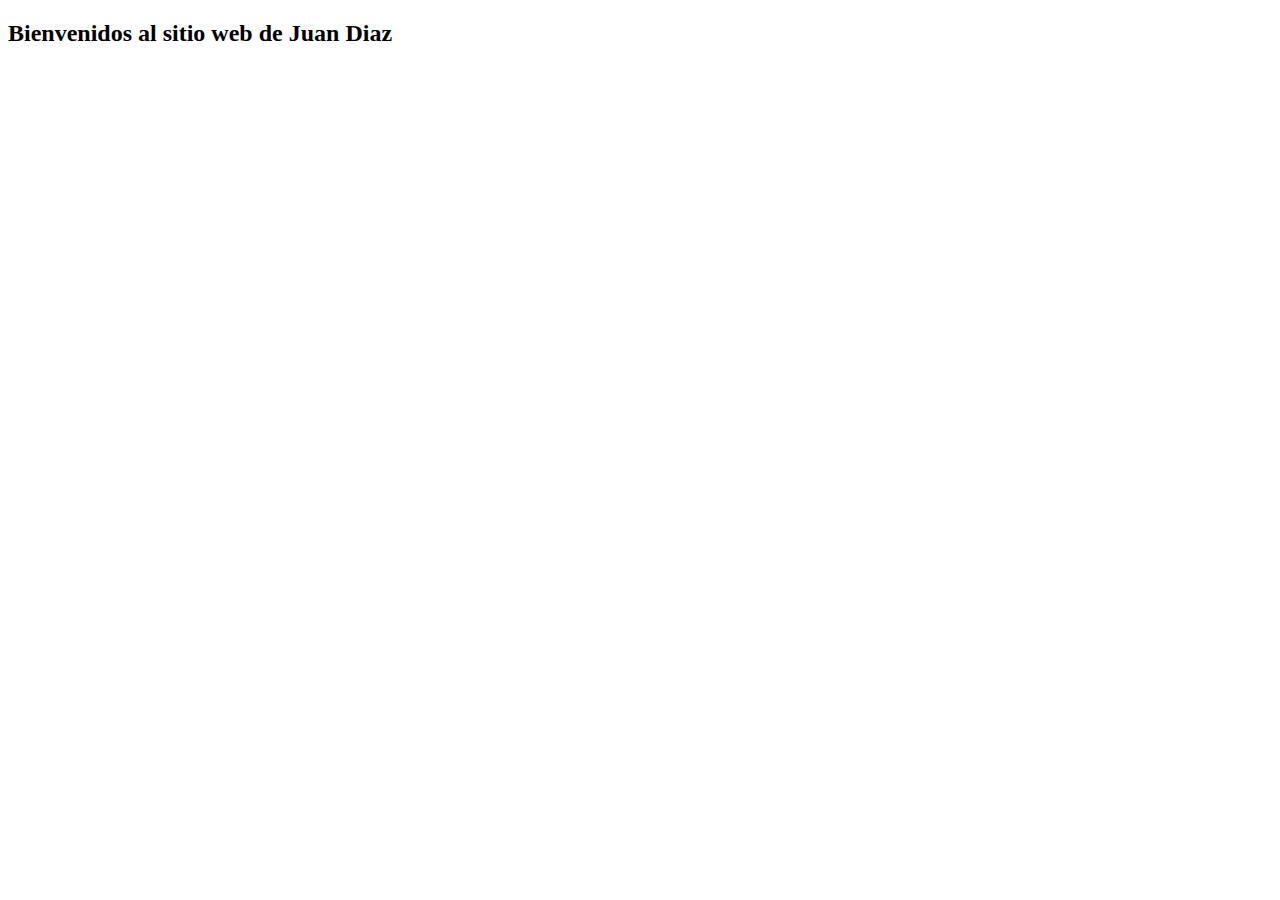
==== index.html @ 491c7631 "nuestro primer commit" ====
<!DOCTYPE html>
<html lang="en">
<head>
    <meta charset="UTF-8">
    <meta name="viewport" content="width=device-width, initial-scale=1.0">
    <title>El Blog de Juan</title>
</head>
<body>
    <h2>Bienvenidos al sitio web de Juan Diaz</h2>
</body>
</html>
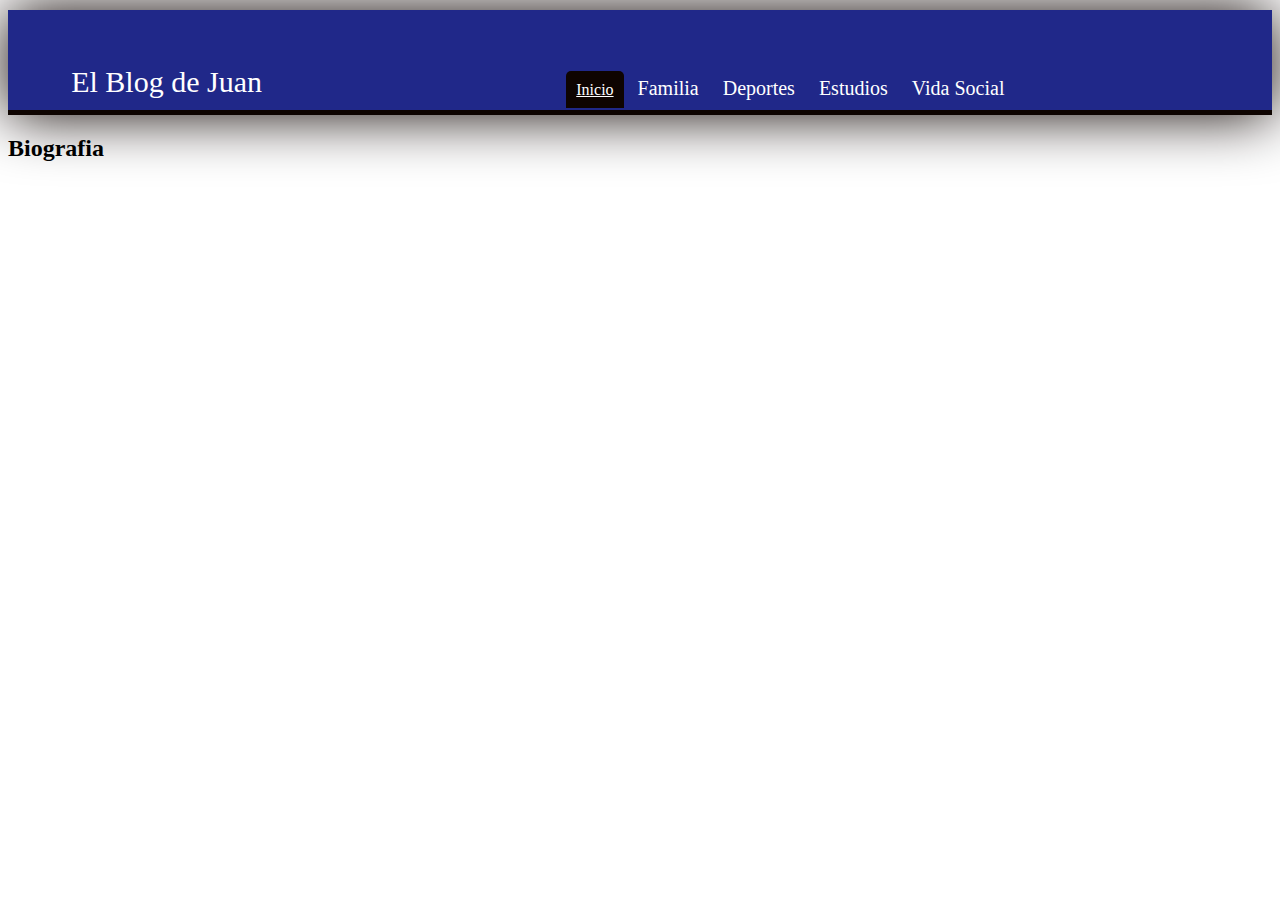
==== commit b1f91c54: "primera actualizacion" ====
--- a/index.html
+++ b/index.html
@@ -4,8 +4,99 @@
     <meta charset="UTF-8">
     <meta name="viewport" content="width=device-width, initial-scale=1.0">
     <title>El Blog de Juan</title>
+    <style>
+        
+        body { 
+            background-color: #fff;
+            font-family: fantasy ;
+        }
+        header { 
+            background-color: #202889;
+            width: 100%;
+            height: 100px;
+            box-shadow: 0px 0px 60px #0e0401;
+            border-bottom-style: solid;
+            border-block-end-color: #0e0401;
+            border-bottom-width: 5px;
+        }
+        #encabezado {
+            width: 90%;
+            height: 30px;
+            margin: auto;
+            border: 0px solid #0e0401;
+            margin-top: 10px;
+
+        }
+        #logo {
+            width: 30%;
+            height: auto; overflow: hidden;
+            float: left;
+            color: #fff;
+            font-size: 30px;
+            margin-top: 55px
+        }
+        #menu {
+            width: 60%;
+            height: 40px;
+            float: right;
+            border: 0px solid ;
+            margin-top: 41px;
+        }
+        #menu ul{}
+
+        #menu ul li{
+            list-style: none;
+            display: inline-block;
+            margin-top: 10px;
+        }
+        #menu ul li .enlace{
+            color: #fff;
+            text-decoration: none;
+            padding: 10px;
+            font-size: 20px;
+        }
+        #menu ul li .enlace:hover{
+            background: #0e0401;
+            color: #fff;
+            border-radius: 5px 5px 0px 0px;
+        }
+        #menu ul li .active-menu{
+            background: #0e0401;
+            color: #fff;
+            border-radius: 5px 5px 0px 0px;
+            padding: 10px;
+        }
+    </style>
 </head>
 <body>
-    <h2>Bienvenidos al sitio web de Juan Diaz</h2>
+    <header class="header">
+        <div id="encabezado">
+            <div id="logo">
+                El Blog de Juan
+            </div>
+            <div id="menu">
+                <ul>
+                    <li><a href=""class="active-menu">Inicio</a></li>
+                    <li><a href=""class="enlace">Familia</a></li>
+                    <li><a href=""class="enlace">Deportes</a></li>
+                    <li><a href=""class="enlace">Estudios</a></li>
+                    <li><a href=""class="enlace">Vida Social</a></li>
+                </ul>
+            </div>
+        </div>
+    </header>
+    <section id="principal">
+        <section id="publicaciones">
+            <article class="post">
+                <h2>Biografia</h2>
+                <img src="" class="img-post">
+                <p class="parrafo-post">
+                    
+
+                </p>
+            </article>
+        </section>
+    </section>
+
 </body>
 </html>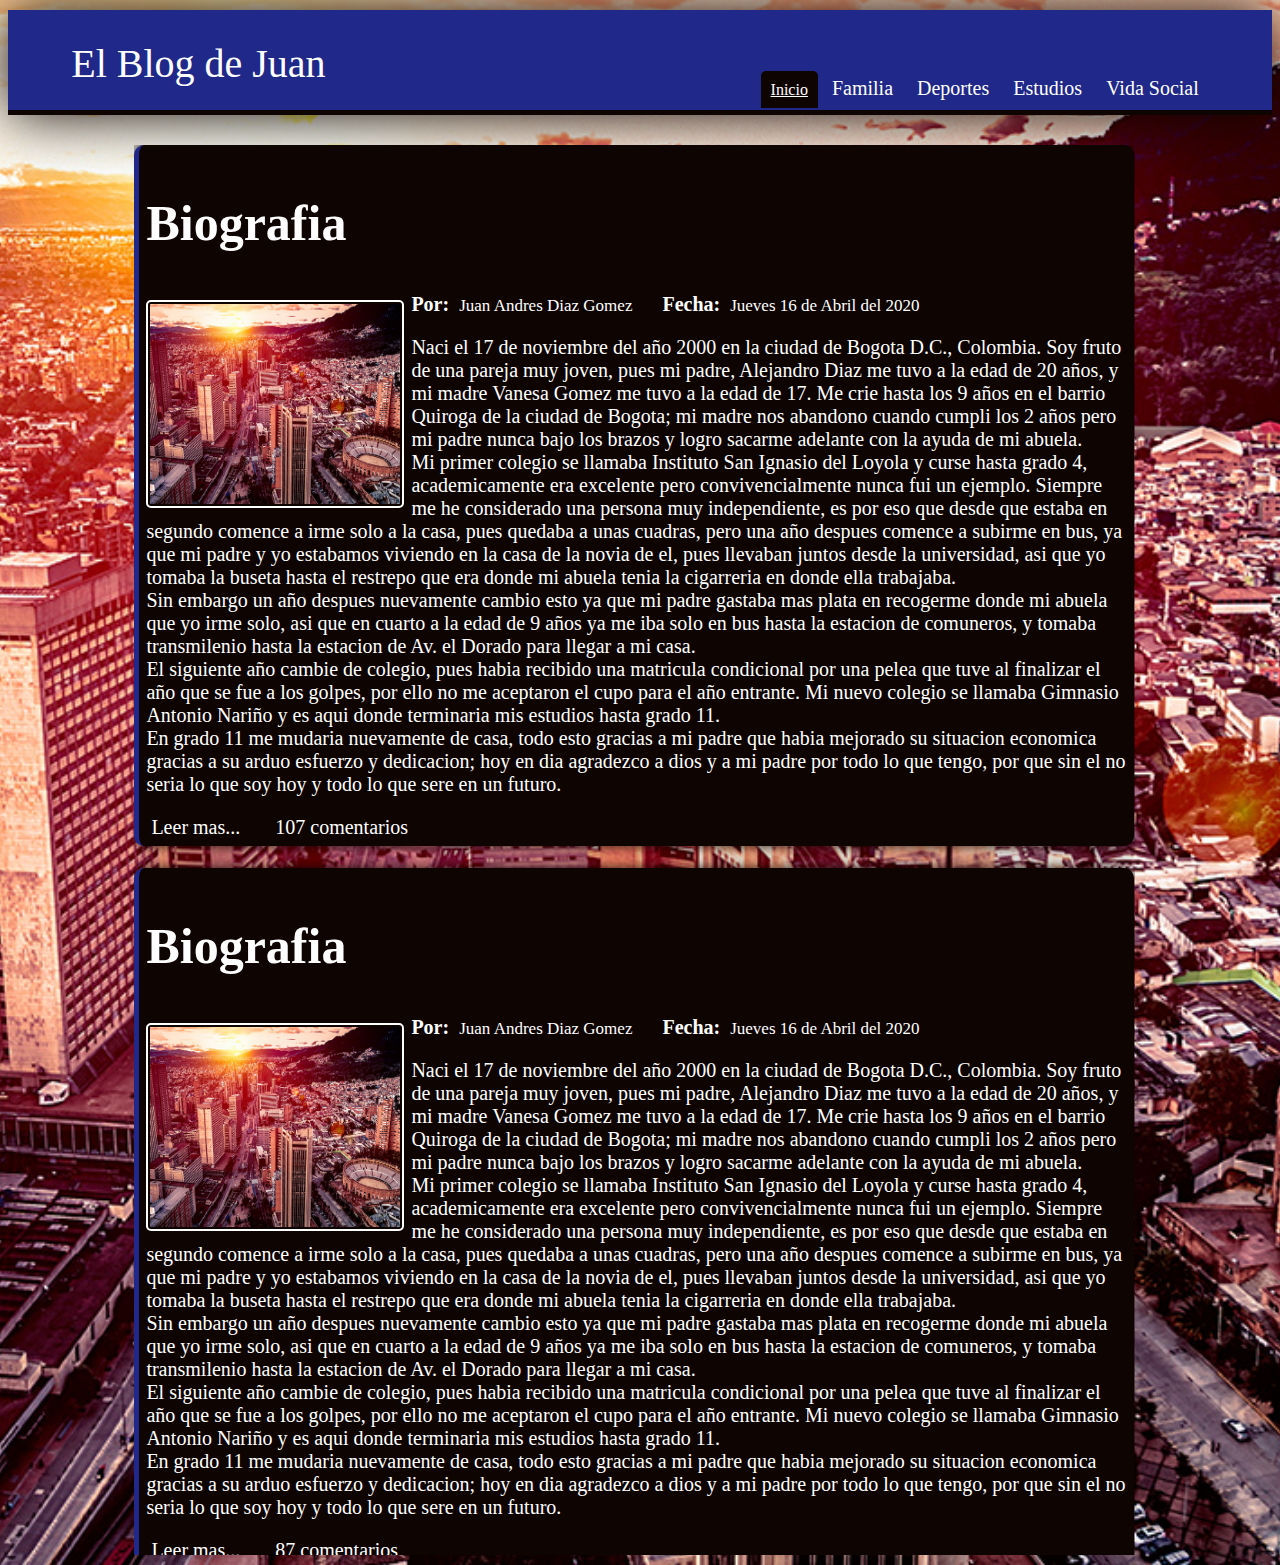
==== commit 2119d1d6: "segunda actualizacion" ====
--- a/index.html
+++ b/index.html
@@ -7,7 +7,10 @@
     <style>
         
         body { 
-            background-color: #fff;
+            background-image: url(img/BOGOTA.jpg);
+            background-repeat: no-repeat;
+            background-size: cover;
+            background-position: center;
             font-family: fantasy ;
         }
         header { 
@@ -32,18 +35,17 @@
             height: auto; overflow: hidden;
             float: left;
             color: #fff;
-            font-size: 30px;
-            margin-top: 55px
+            font-size: 40px;
+            margin-top: 30px;
         }
         #menu {
-            width: 60%;
-            height: 40px;
+            width: -60%;
+            height: 70px;
             float: right;
             border: 0px solid ;
             margin-top: 41px;
-        }
-        #menu ul{}
-
+            font-family: cursive;
+        }
         #menu ul li{
             list-style: none;
             display: inline-block;
@@ -66,6 +68,96 @@
             border-radius: 5px 5px 0px 0px;
             padding: 10px;
         }
+       
+
+        /*----------contenido principal----------*/
+        #principal{
+            width: 80%;
+            height: auto; overflow: hidden;
+            border: 0px solid;
+            margin: 10px auto;
+        }
+        #publicaciones{
+            width: 99%;
+            height: 1410px; overflow: hidden;
+            border: 0px solid;
+            margin-top: 20px ;
+            color: #fff;
+        }
+        .post{
+            font-family: serif;
+            font-size: 20px;
+            width: 98%;
+            height: auto; overflow: hidden;
+            padding: 7px ;
+            background: #0e0401;
+            border-left-style: solid;
+            border-left-width: 5px;
+            border-left-color: #202889;
+            border-radius: 10px;
+            box-shadow: 0px 0px 15px #0e0401;
+            margin-bottom: 22px;
+        }
+        .enlace-post{
+            text-decoration: none;
+        }
+        #publicaciones a .titulo-post{
+            color: #fff;
+            font-size: 50px;
+            font-family: cursive;
+        }
+        #publicaciones a .titulo-post:hover{
+            text-decoration: underline;
+        }
+        #publicaciones .img-post{
+            width: 250px;
+            height: 200px;
+            float: left;
+            margin: 7px 7px 7px 0px;
+            padding: 2px;
+            border: 2px solid #fff;
+            border-radius: 5px;
+        }
+        #publicaciones .datos-publicaciones{
+            font-family: serif;
+            font-size: 17px;
+            padding: 5px;
+            color: #fff;
+        }
+        #publicaciones .leer-mas{
+            background: #0e0401;
+            color: #fff;
+            border: 0px;
+            padding: 5px;
+            text-decoration: none;
+            margin-top: 20px;
+            border-radius: 5px;
+        }
+        #publicaciones .leer-mas:hover{
+            background: #fff;
+            color: #0e0401;
+            border: 0px;
+            padding: 5px;
+            text-decoration: none;
+            margin-top: 20px;
+            border-radius: 5px;
+        }
+        #publicaciones .num-comentarios{
+            background: #0e0401;
+            color: #fff;
+            border: 0px;
+            border-radius: 5px;
+            text-decoration: none;
+            padding: 5px;
+        }
+        #publicaciones .enlace-publicacion{
+            text-decoration: none;
+            color: #fff;
+        }
+        #publicaciones .enlace-publicacion:hover{
+            text-decoration:underline;
+        }
+
     </style>
 </head>
 <body>
@@ -88,13 +180,297 @@
     <section id="principal">
         <section id="publicaciones">
             <article class="post">
-                <h2>Biografia</h2>
-                <img src="" class="img-post">
-                <p class="parrafo-post">
-                    
-
-                </p>
-            </article>
+
+                <a href="" class="enlace-post">
+                    <h2 class="titulo-post">Biografia</h2>
+                </a>
+                <img src="img/BOGOTA.jpg" class="img-post">
+                <p>
+                    <strong>Por: </strong><span class="datos-publicaciones">Juan Andres Diaz Gomez</span>
+                    &nbsp; &nbsp;
+                    <strong>Fecha: </strong><span class="datos-publicaciones">Jueves 16 de Abril del 2020</span>
+                </p>
+                <p class="parrafo-post">
+                    Naci el 17 de noviembre del año 2000 en la ciudad de Bogota D.C., Colombia. Soy fruto de una 
+                    pareja muy joven, pues mi padre, Alejandro Diaz me tuvo a la edad de 20 años, y mi madre Vanesa 
+                    Gomez me tuvo a la edad de 17. Me crie hasta los 9 años en el barrio Quiroga de la ciudad de 
+                    Bogota; mi madre nos abandono cuando cumpli los 2 años pero mi padre nunca bajo los brazos y 
+                    logro sacarme adelante con la ayuda de mi abuela.
+
+            </br>
+                    Mi primer colegio se llamaba Instituto San Ignasio del Loyola y curse hasta grado 4, academicamente
+                    era excelente pero convivencialmente nunca fui un ejemplo. Siempre me he considerado una persona
+                    muy independiente, es por eso que desde que estaba en segundo comence a irme solo a la casa, pues
+                    quedaba a unas cuadras, pero una año despues comence a subirme en bus, ya que mi padre y yo 
+                    estabamos viviendo en la casa de la novia de el, pues llevaban juntos desde la universidad, asi
+                    que yo tomaba la buseta hasta el restrepo que era donde mi abuela tenia la cigarreria en donde 
+                    ella trabajaba.
+
+            </br>
+                    Sin embargo un año despues nuevamente cambio esto ya que mi padre gastaba mas plata en recogerme 
+                    donde mi abuela que yo irme solo, asi que en cuarto a la edad de 9 años ya me iba solo en bus 
+                    hasta la estacion de comuneros, y tomaba transmilenio hasta la estacion de Av. el Dorado para 
+                    llegar a mi casa.
+
+            </br>
+                    El siguiente año cambie de colegio, pues habia recibido una matricula condicional por una pelea 
+                    que tuve al finalizar el año que se fue a los golpes, por ello no me aceptaron el cupo para el 
+                    año entrante. Mi nuevo colegio se llamaba Gimnasio Antonio Nariño y es aqui donde terminaria mis estudios hasta 
+                    grado 11. 
+
+            </br>
+                    En grado 11 me mudaria nuevamente de casa, todo esto gracias a mi padre que habia mejorado su 
+                    situacion economica gracias a su arduo esfuerzo y dedicacion; hoy en dia agradezco a dios y a mi 
+                    padre por todo lo que tengo, por que sin el no seria lo que soy hoy y todo lo que sere en un futuro.
+
+                </p>
+                <a href="" class="leer-mas">Leer mas...</a> &nbsp; &nbsp;
+                <span class="num-comentarios">107 comentarios</span>
+            </article>
+            <article class="post">
+
+                <a href="" class="enlace-post">
+                    <h2 class="titulo-post">Biografia</h2>
+                </a>
+                <img src="img/BOGOTA.jpg" class="img-post">
+                <p>
+                    <strong>Por: </strong><span class="datos-publicaciones">Juan Andres Diaz Gomez</span>
+                    &nbsp; &nbsp;
+                    <strong>Fecha: </strong><span class="datos-publicaciones">Jueves 16 de Abril del 2020</span>
+                </p>
+                <p class="parrafo-post">
+                    Naci el 17 de noviembre del año 2000 en la ciudad de Bogota D.C., Colombia. Soy fruto de una 
+                    pareja muy joven, pues mi padre, Alejandro Diaz me tuvo a la edad de 20 años, y mi madre Vanesa 
+                    Gomez me tuvo a la edad de 17. Me crie hasta los 9 años en el barrio Quiroga de la ciudad de 
+                    Bogota; mi madre nos abandono cuando cumpli los 2 años pero mi padre nunca bajo los brazos y 
+                    logro sacarme adelante con la ayuda de mi abuela.
+
+            </br>
+                    Mi primer colegio se llamaba Instituto San Ignasio del Loyola y curse hasta grado 4, academicamente
+                    era excelente pero convivencialmente nunca fui un ejemplo. Siempre me he considerado una persona
+                    muy independiente, es por eso que desde que estaba en segundo comence a irme solo a la casa, pues
+                    quedaba a unas cuadras, pero una año despues comence a subirme en bus, ya que mi padre y yo 
+                    estabamos viviendo en la casa de la novia de el, pues llevaban juntos desde la universidad, asi
+                    que yo tomaba la buseta hasta el restrepo que era donde mi abuela tenia la cigarreria en donde 
+                    ella trabajaba.
+
+            </br>
+                    Sin embargo un año despues nuevamente cambio esto ya que mi padre gastaba mas plata en recogerme 
+                    donde mi abuela que yo irme solo, asi que en cuarto a la edad de 9 años ya me iba solo en bus 
+                    hasta la estacion de comuneros, y tomaba transmilenio hasta la estacion de Av. el Dorado para 
+                    llegar a mi casa.
+
+            </br>
+                    El siguiente año cambie de colegio, pues habia recibido una matricula condicional por una pelea 
+                    que tuve al finalizar el año que se fue a los golpes, por ello no me aceptaron el cupo para el 
+                    año entrante. Mi nuevo colegio se llamaba Gimnasio Antonio Nariño y es aqui donde terminaria mis estudios hasta 
+                    grado 11. 
+
+            </br>
+                    En grado 11 me mudaria nuevamente de casa, todo esto gracias a mi padre que habia mejorado su 
+                    situacion economica gracias a su arduo esfuerzo y dedicacion; hoy en dia agradezco a dios y a mi 
+                    padre por todo lo que tengo, por que sin el no seria lo que soy hoy y todo lo que sere en un futuro.
+
+                </p>
+                <a href="" class="leer-mas">Leer mas...</a> &nbsp; &nbsp;
+                <span class="num-comentarios">87 comentarios</span>
+            </article>
+            <article class="post">
+
+                <a href="" class="enlace-post">
+                    <h2 class="titulo-post">Biografia</h2>
+                </a>
+                <img src="img/BOGOTA.jpg" class="img-post">
+                <p>
+                    <strong>Por: </strong><span class="datos-publicaciones">Juan Andres Diaz Gomez</span>
+                    &nbsp; &nbsp;
+                    <strong>Fecha: </strong><span class="datos-publicaciones">Jueves 16 de Abril del 2020</span>
+                </p>
+                <p class="parrafo-post">
+                    Naci el 17 de noviembre del año 2000 en la ciudad de Bogota D.C., Colombia. Soy fruto de una 
+                    pareja muy joven, pues mi padre, Alejandro Diaz me tuvo a la edad de 20 años, y mi madre Vanesa 
+                    Gomez me tuvo a la edad de 17. Me crie hasta los 9 años en el barrio Quiroga de la ciudad de 
+                    Bogota; mi madre nos abandono cuando cumpli los 2 años pero mi padre nunca bajo los brazos y 
+                    logro sacarme adelante con la ayuda de mi abuela.
+
+            </br>
+                    Mi primer colegio se llamaba Instituto San Ignasio del Loyola y curse hasta grado 4, academicamente
+                    era excelente pero convivencialmente nunca fui un ejemplo. Siempre me he considerado una persona
+                    muy independiente, es por eso que desde que estaba en segundo comence a irme solo a la casa, pues
+                    quedaba a unas cuadras, pero una año despues comence a subirme en bus, ya que mi padre y yo 
+                    estabamos viviendo en la casa de la novia de el, pues llevaban juntos desde la universidad, asi
+                    que yo tomaba la buseta hasta el restrepo que era donde mi abuela tenia la cigarreria en donde 
+                    ella trabajaba.
+
+            </br>
+                    Sin embargo un año despues nuevamente cambio esto ya que mi padre gastaba mas plata en recogerme 
+                    donde mi abuela que yo irme solo, asi que en cuarto a la edad de 9 años ya me iba solo en bus 
+                    hasta la estacion de comuneros, y tomaba transmilenio hasta la estacion de Av. el Dorado para 
+                    llegar a mi casa.
+
+            </br>
+                    El siguiente año cambie de colegio, pues habia recibido una matricula condicional por una pelea 
+                    que tuve al finalizar el año que se fue a los golpes, por ello no me aceptaron el cupo para el 
+                    año entrante. Mi nuevo colegio se llamaba Gimnasio Antonio Nariño y es aqui donde terminaria mis estudios hasta 
+                    grado 11. 
+
+            </br>
+                    En grado 11 me mudaria nuevamente de casa, todo esto gracias a mi padre que habia mejorado su 
+                    situacion economica gracias a su arduo esfuerzo y dedicacion; hoy en dia agradezco a dios y a mi 
+                    padre por todo lo que tengo, por que sin el no seria lo que soy hoy y todo lo que sere en un futuro.
+
+                </p>
+                <a href="" class="leer-mas">Leer mas...</a> &nbsp; &nbsp;
+                <span class="num-comentarios">96 comentarios</span>
+            </article>
+            <article class="post">
+
+                <a href="" class="enlace-post">
+                    <h2 class="titulo-post">Biografia</h2>
+                </a>
+                <img src="img/BOGOTA.jpg" class="img-post">
+                <p>
+                    <strong>Por: </strong><span class="datos-publicaciones">Juan Andres Diaz Gomez</span>
+                    &nbsp; &nbsp;
+                    <strong>Fecha: </strong><span class="datos-publicaciones">Jueves 16 de Abril del 2020</span>
+                </p>
+                <p class="parrafo-post">
+                    Naci el 17 de noviembre del año 2000 en la ciudad de Bogota D.C., Colombia. Soy fruto de una 
+                    pareja muy joven, pues mi padre, Alejandro Diaz me tuvo a la edad de 20 años, y mi madre Vanesa 
+                    Gomez me tuvo a la edad de 17. Me crie hasta los 9 años en el barrio Quiroga de la ciudad de 
+                    Bogota; mi madre nos abandono cuando cumpli los 2 años pero mi padre nunca bajo los brazos y 
+                    logro sacarme adelante con la ayuda de mi abuela.
+
+            </br>
+                    Mi primer colegio se llamaba Instituto San Ignasio del Loyola y curse hasta grado 4, academicamente
+                    era excelente pero convivencialmente nunca fui un ejemplo. Siempre me he considerado una persona
+                    muy independiente, es por eso que desde que estaba en segundo comence a irme solo a la casa, pues
+                    quedaba a unas cuadras, pero una año despues comence a subirme en bus, ya que mi padre y yo 
+                    estabamos viviendo en la casa de la novia de el, pues llevaban juntos desde la universidad, asi
+                    que yo tomaba la buseta hasta el restrepo que era donde mi abuela tenia la cigarreria en donde 
+                    ella trabajaba.
+
+            </br>
+                    Sin embargo un año despues nuevamente cambio esto ya que mi padre gastaba mas plata en recogerme 
+                    donde mi abuela que yo irme solo, asi que en cuarto a la edad de 9 años ya me iba solo en bus 
+                    hasta la estacion de comuneros, y tomaba transmilenio hasta la estacion de Av. el Dorado para 
+                    llegar a mi casa.
+
+            </br>
+                    El siguiente año cambie de colegio, pues habia recibido una matricula condicional por una pelea 
+                    que tuve al finalizar el año que se fue a los golpes, por ello no me aceptaron el cupo para el 
+                    año entrante. Mi nuevo colegio se llamaba Gimnasio Antonio Nariño y es aqui donde terminaria mis estudios hasta 
+                    grado 11. 
+
+            </br>
+                    En grado 11 me mudaria nuevamente de casa, todo esto gracias a mi padre que habia mejorado su 
+                    situacion economica gracias a su arduo esfuerzo y dedicacion; hoy en dia agradezco a dios y a mi 
+                    padre por todo lo que tengo, por que sin el no seria lo que soy hoy y todo lo que sere en un futuro.
+
+                </p>
+                <a href="" class="leer-mas">Leer mas...</a> &nbsp; &nbsp;
+                <span class="num-comentarios">72 comentarios</span>
+            </article>
+            <article class="post">
+
+                <a href="" class="enlace-post">
+                    <h2 class="titulo-post">Biografia</h2>
+                </a>
+                <img src="img/BOGOTA.jpg" class="img-post">
+                <p>
+                    <strong>Por: </strong><span class="datos-publicaciones">Juan Andres Diaz Gomez</span>
+                    &nbsp; &nbsp;
+                    <strong>Fecha: </strong><span class="datos-publicaciones">Jueves 16 de Abril del 2020</span>
+                </p>
+                <p class="parrafo-post">
+                    Naci el 17 de noviembre del año 2000 en la ciudad de Bogota D.C., Colombia. Soy fruto de una 
+                    pareja muy joven, pues mi padre, Alejandro Diaz me tuvo a la edad de 20 años, y mi madre Vanesa 
+                    Gomez me tuvo a la edad de 17. Me crie hasta los 9 años en el barrio Quiroga de la ciudad de 
+                    Bogota; mi madre nos abandono cuando cumpli los 2 años pero mi padre nunca bajo los brazos y 
+                    logro sacarme adelante con la ayuda de mi abuela.
+
+            </br>
+                    Mi primer colegio se llamaba Instituto San Ignasio del Loyola y curse hasta grado 4, academicamente
+                    era excelente pero convivencialmente nunca fui un ejemplo. Siempre me he considerado una persona
+                    muy independiente, es por eso que desde que estaba en segundo comence a irme solo a la casa, pues
+                    quedaba a unas cuadras, pero una año despues comence a subirme en bus, ya que mi padre y yo 
+                    estabamos viviendo en la casa de la novia de el, pues llevaban juntos desde la universidad, asi
+                    que yo tomaba la buseta hasta el restrepo que era donde mi abuela tenia la cigarreria en donde 
+                    ella trabajaba.
+
+            </br>
+                    Sin embargo un año despues nuevamente cambio esto ya que mi padre gastaba mas plata en recogerme 
+                    donde mi abuela que yo irme solo, asi que en cuarto a la edad de 9 años ya me iba solo en bus 
+                    hasta la estacion de comuneros, y tomaba transmilenio hasta la estacion de Av. el Dorado para 
+                    llegar a mi casa.
+
+            </br>
+                    El siguiente año cambie de colegio, pues habia recibido una matricula condicional por una pelea 
+                    que tuve al finalizar el año que se fue a los golpes, por ello no me aceptaron el cupo para el 
+                    año entrante. Mi nuevo colegio se llamaba Gimnasio Antonio Nariño y es aqui donde terminaria mis estudios hasta 
+                    grado 11. 
+
+            </br>
+                    En grado 11 me mudaria nuevamente de casa, todo esto gracias a mi padre que habia mejorado su 
+                    situacion economica gracias a su arduo esfuerzo y dedicacion; hoy en dia agradezco a dios y a mi 
+                    padre por todo lo que tengo, por que sin el no seria lo que soy hoy y todo lo que sere en un futuro.
+
+                </p>
+                <a href="" class="leer-mas">Leer mas...</a> &nbsp; &nbsp;
+                <span class="num-comentarios">34 comentarios</span>
+            </article>
+            <article class="post">
+
+                <a href="" class="enlace-post">
+                    <h2 class="titulo-post">Biografia</h2>
+                </a>
+                <img src="img/BOGOTA.jpg" class="img-post">
+                <p>
+                    <strong>Por: </strong><span class="datos-publicaciones">Juan Andres Diaz Gomez</span>
+                    &nbsp; &nbsp;
+                    <strong>Fecha: </strong><span class="datos-publicaciones">Jueves 16 de Abril del 2020</span>
+                </p>
+                <p class="parrafo-post">
+                    Naci el 17 de noviembre del año 2000 en la ciudad de Bogota D.C., Colombia. Soy fruto de una 
+                    pareja muy joven, pues mi padre, Alejandro Diaz me tuvo a la edad de 20 años, y mi madre Vanesa 
+                    Gomez me tuvo a la edad de 17. Me crie hasta los 9 años en el barrio Quiroga de la ciudad de 
+                    Bogota; mi madre nos abandono cuando cumpli los 2 años pero mi padre nunca bajo los brazos y 
+                    logro sacarme adelante con la ayuda de mi abuela.
+
+            </br>
+                    Mi primer colegio se llamaba Instituto San Ignasio del Loyola y curse hasta grado 4, academicamente
+                    era excelente pero convivencialmente nunca fui un ejemplo. Siempre me he considerado una persona
+                    muy independiente, es por eso que desde que estaba en segundo comence a irme solo a la casa, pues
+                    quedaba a unas cuadras, pero una año despues comence a subirme en bus, ya que mi padre y yo 
+                    estabamos viviendo en la casa de la novia de el, pues llevaban juntos desde la universidad, asi
+                    que yo tomaba la buseta hasta el restrepo que era donde mi abuela tenia la cigarreria en donde 
+                    ella trabajaba.
+
+            </br>
+                    Sin embargo un año despues nuevamente cambio esto ya que mi padre gastaba mas plata en recogerme 
+                    donde mi abuela que yo irme solo, asi que en cuarto a la edad de 9 años ya me iba solo en bus 
+                    hasta la estacion de comuneros, y tomaba transmilenio hasta la estacion de Av. el Dorado para 
+                    llegar a mi casa.
+
+            </br>
+                    El siguiente año cambie de colegio, pues habia recibido una matricula condicional por una pelea 
+                    que tuve al finalizar el año que se fue a los golpes, por ello no me aceptaron el cupo para el 
+                    año entrante. Mi nuevo colegio se llamaba Gimnasio Antonio Nariño y es aqui donde terminaria mis estudios hasta 
+                    grado 11. 
+
+            </br>
+                    En grado 11 me mudaria nuevamente de casa, todo esto gracias a mi padre que habia mejorado su 
+                    situacion economica gracias a su arduo esfuerzo y dedicacion; hoy en dia agradezco a dios y a mi 
+                    padre por todo lo que tengo, por que sin el no seria lo que soy hoy y todo lo que sere en un futuro.
+
+                </p>
+                <a href="" class="leer-mas">Leer mas...</a> &nbsp; &nbsp;
+                <span class="num-comentarios">58 comentarios</span>
+            </article>
+            <div id="paginacion">
+                <p>Anteriores publicaciones &nbsp; &nbsp;<a href="" class="enlace-paginacion">
+                    Siguientes publicaciones</a></p>
+            </div>
         </section>
     </section>
 
